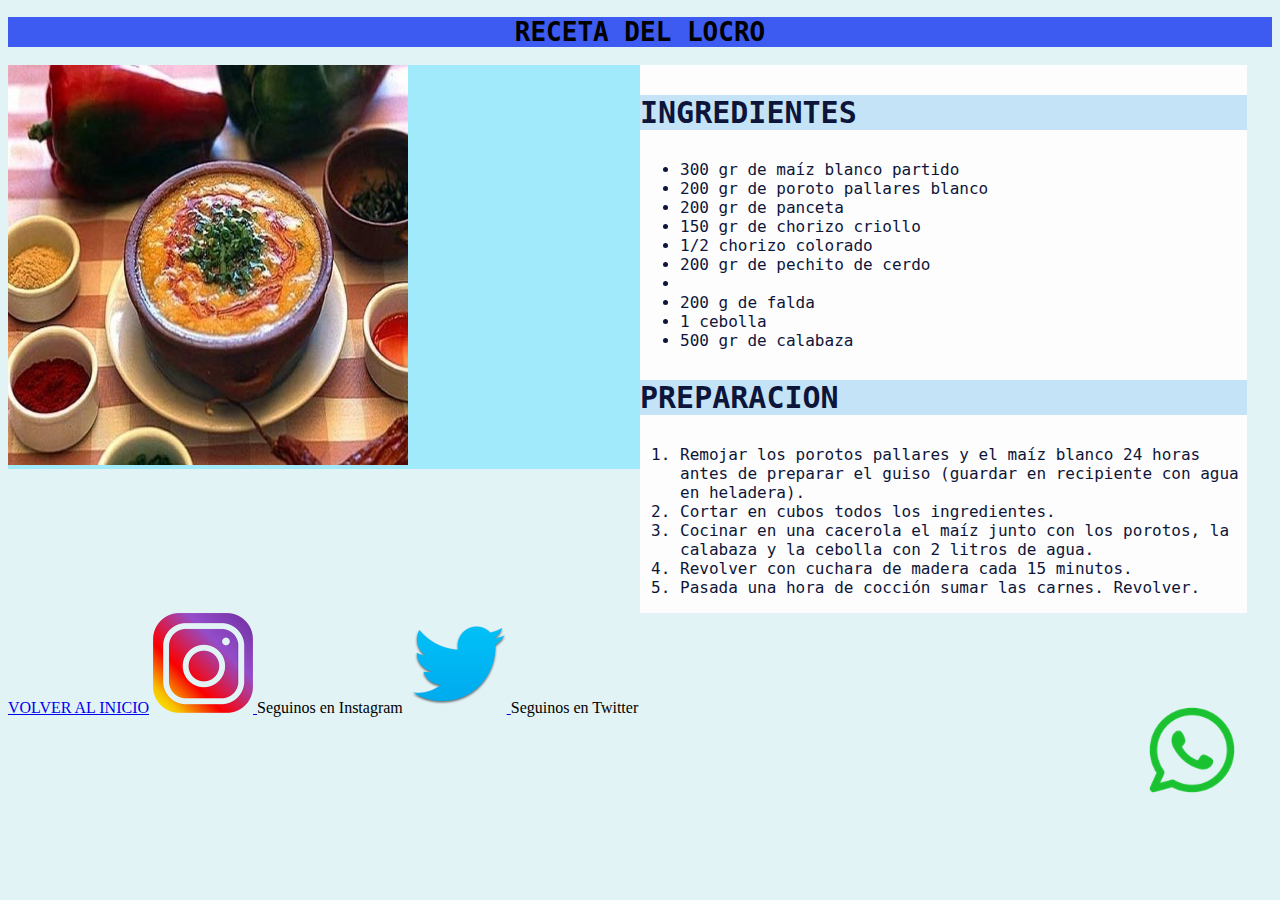
==== comida.html @ 32dded01 "Add files via upload" ====
<!DOCTYPE html>
<html lang="es" dir="ltr">
  <head>
    <meta charset="utf-8">
    <title>locro argentino</title>
    <link rel="stylesheet" href=" css/estilo.css">
  </head>
  <body>

<header>

<h1>RECETA DEL LOCRO</h1>

</header>

<section>

<img class="locro" src="imagenes/locro.jpg" alt="">


</section>

<aside class="receta">

<h3 class="subtitulos">INGREDIENTES</h3>
<ul>
<li>300 gr de maíz blanco partido</li>
<li>200 gr de poroto pallares blanco </li>
  <li>200 gr de panceta </li>
<li> 150 gr de chorizo criollo</li>
<li>1/2 chorizo colorado </li>
<li> 200 gr de pechito de cerdo</li>
  <li></li>
<li>200 g de falda</li>
<li>1 cebolla</li>
<li>500 gr de calabaza</li>
</ul>

<h3 class="subtitulos">PREPARACION</h3>
<ol>
<li>Remojar los porotos pallares y el maíz blanco 24 horas antes de preparar el guiso (guardar en recipiente con agua en heladera).</li>
<li>Cortar en cubos todos los ingredientes. </li>
<li>Cocinar en una cacerola el maíz junto con los porotos, la calabaza y la cebolla con 2 litros de agua.</li>
<li>Revolver con cuchara de madera cada 15 minutos.</li>
<li>Pasada una hora de cocción sumar las carnes. Revolver.​</li>

</ol>


</aside>





<footer>




</footer class="foot">


<a href="index.html">VOLVER AL INICIO</a>
<a href="https://api.whatsapp.com/send/?phone=5491127471030&text&app_absent=0"><img class="whatsapp" src="imagenes/whatsapp.png" alt="whatsapp"></a>
<a href="https://www.instagram.com/"> <img class="redes" src="imagenes/instagram.png" alt="instagram"> </a> <label for=""> Seguinos en Instagram</label>
<a href="https://twitter.com/i/flow/login"> <img  class="redes" src="imagenes/twitter.png" alt="twitter"> </a> <label for="" >Seguinos en Twitter</label>

  </body>
</html>
---- css/estilo.css ----
body {background: #e2f3f5; }
.titulos {color: #22d1ee; background: #0e153a; text-align: center; font-size: 35px; text-decoration:underline;}
.p {color: #0e153a; font-family: monospace; font-size: 16px; text-align: center; background: #fdfdfd}
.foto {text-align: center;  }
img {height: 250px; width: 250px;}
.receta {font-family: monospace; color: #0e153a; font-size: 16px; background: #fdfdfd}
.subtitulos{font-size: 30px; font-family: monospace; background: #c5e3f6; color: #0e153a; }
.inframe {text-align: center;  }
nav {text-align: center;}
.navegador {background-color:#a1eafb; float: center; color: #3d5af1; padding: 10px 30px; display: inline-block;text-decoration: none; font-family: monospace; font-size: 20px }
.navegador:hover{background-color:#0e153a }

.locro{ width: 400px; height: 400px}
aside {float: left; width: 48%}

section { background-color:#a1eafb; float: left; width: 50% }
.volver{font-family: monospace; font-size: 25px; color: #4FC3F7 }
.volver:hover{background-color:#3d5af1 }
.foot{float: left;width: 100%}
header{background-color: #3d5af1; text-align: center; font-family: monospace; }
footer{background-color: #303a52; text-align: center; font-family: monospace; width: 100% ;float: left;}
.redes {width: 100px; height: 100px; }

.whatsapp {position: fixed; top: 75%; right: 1%; width: 150px; height: 150px}
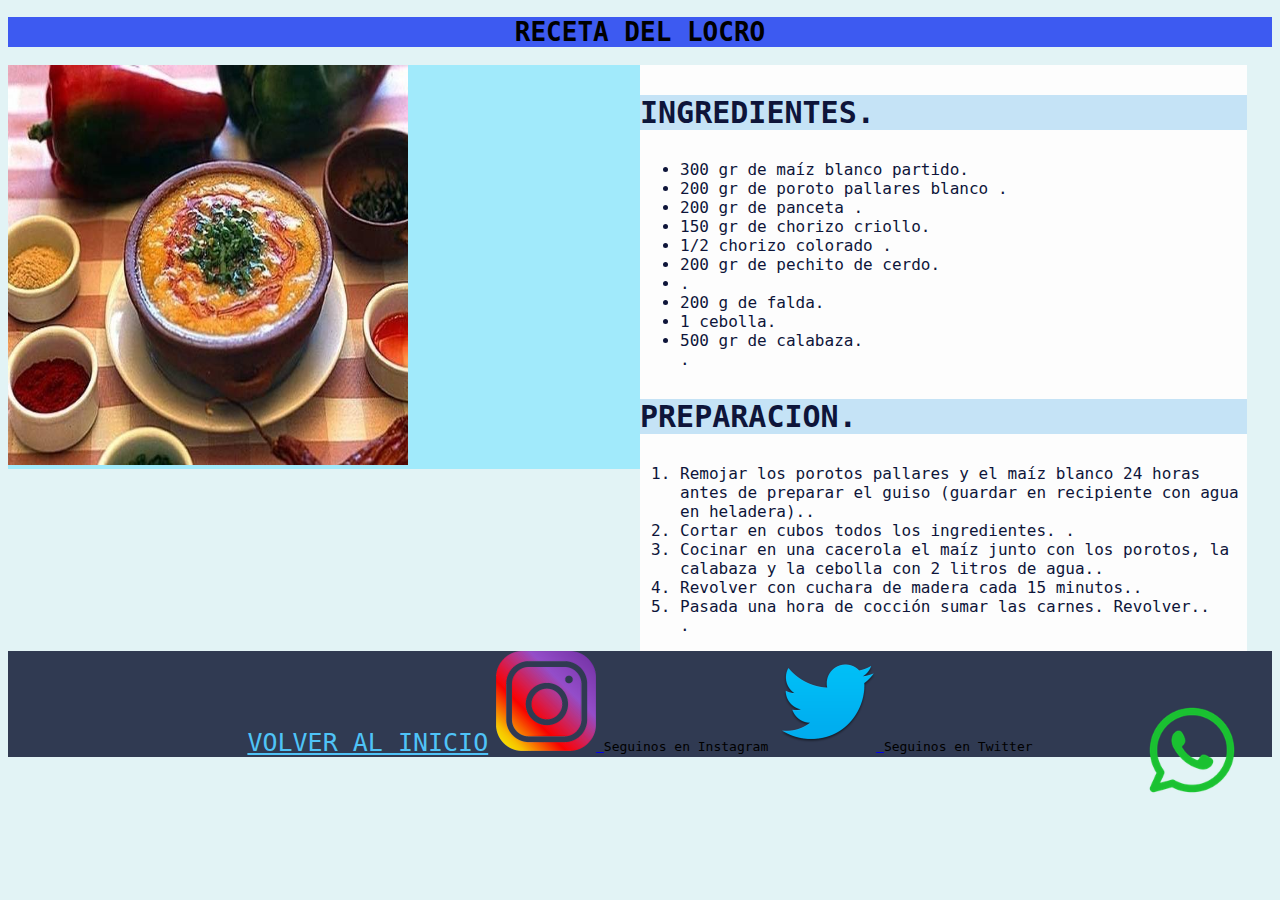
==== commit 81a03bd8: "Add files via upload" ====
--- a/comida.html
+++ b/comida.html
@@ -53,18 +53,13 @@
 
 
 
-<footer>
+<footer class="foot">
 
 
-
-
-</footer class="foot">
-
-
-<a href="index.html">VOLVER AL INICIO</a>
+<a href="index.html" class="volver">VOLVER AL INICIO</a>
 <a href="https://api.whatsapp.com/send/?phone=5491127471030&text&app_absent=0"><img class="whatsapp" src="imagenes/whatsapp.png" alt="whatsapp"></a>
 <a href="https://www.instagram.com/"> <img class="redes" src="imagenes/instagram.png" alt="instagram"> </a> <label for=""> Seguinos en Instagram</label>
 <a href="https://twitter.com/i/flow/login"> <img  class="redes" src="imagenes/twitter.png" alt="twitter"> </a> <label for="" >Seguinos en Twitter</label>
-
+</footer >
   </body>
 </html>
--- a/css/estilo.css
+++ b/css/estilo.css
@@ -9,9 +9,12 @@
 nav {text-align: center;}
 .navegador {background-color:#a1eafb; float: center; color: #3d5af1; padding: 10px 30px; display: inline-block;text-decoration: none; font-family: monospace; font-size: 20px }
 .navegador:hover{background-color:#0e153a }
+.fotosection:hover{background-color: #f4fa9c}
 
 .locro{ width: 400px; height: 400px}
 aside {float: left; width: 48%}
+
+.receta ::after {content: "."}
 
 section { background-color:#a1eafb; float: left; width: 50% }
 .volver{font-family: monospace; font-size: 25px; color: #4FC3F7 }
@@ -20,5 +23,7 @@
 header{background-color: #3d5af1; text-align: center; font-family: monospace; }
 footer{background-color: #303a52; text-align: center; font-family: monospace; width: 100% ;float: left;}
 .redes {width: 100px; height: 100px; }
+.redes:hover {background-color:#f4fa9c }
 
 .whatsapp {position: fixed; top: 75%; right: 1%; width: 150px; height: 150px}
+.whatsapp:hover{background-color: #a7ff83}
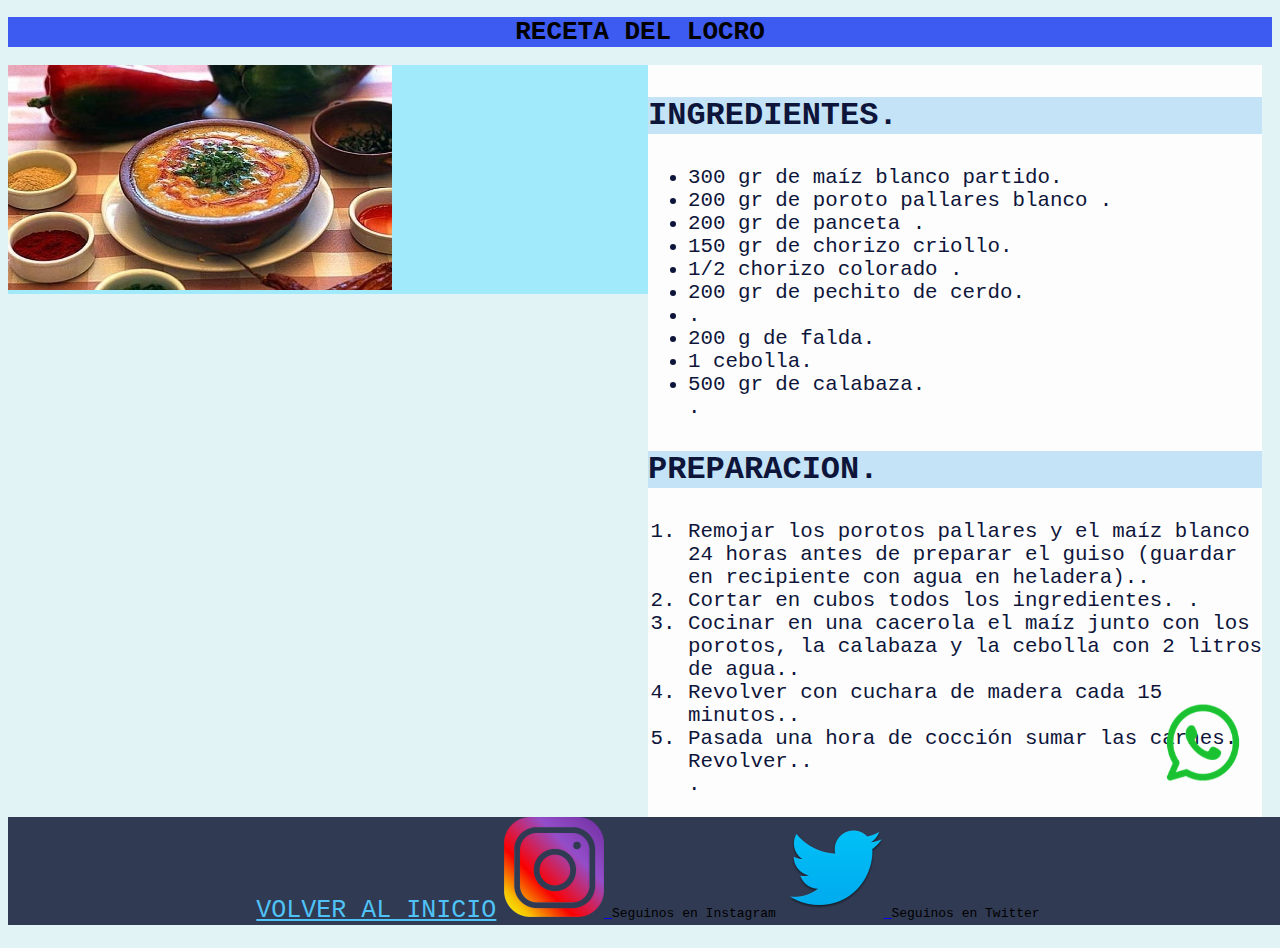
==== commit f004ea88: "Add files via upload" ====
--- a/comida.html
+++ b/comida.html
@@ -4,6 +4,7 @@
     <meta charset="utf-8">
     <title>locro argentino</title>
     <link rel="stylesheet" href=" css/estilo.css">
+    <meta name="viewport" content="width=device-width, initial-scale=1.0">
   </head>
   <body>
 
--- a/css/estilo.css
+++ b/css/estilo.css
@@ -1,29 +1,36 @@
+@font-face {
+  font-family: "mayusculas"; src: url("../fuentes/BowlbyOneSC-Regular.ttf") format("truetype");
+
+} @import url('https://fonts.googleapis.com/css2?family=Source+Code+Pro:wght@300&display=swap');
+
+
+
+
 body {background: #e2f3f5; }
-.titulos {color: #22d1ee; background: #0e153a; text-align: center; font-size: 35px; text-decoration:underline;}
-.p {color: #0e153a; font-family: monospace; font-size: 16px; text-align: center; background: #fdfdfd}
+.titulos {color: #22d1ee; background: #0e153a; text-align: center; font-size: 3rem ; text-decoration:underline; font-family: "mayusculas"}
+.p {color: #0e153a; font-family: 'Source Code Pro', monospace; font-size: 1.3em; text-align: center; background: #fdfdfd}
 .foto {text-align: center;  }
-img {height: 250px; width: 250px;}
-.receta {font-family: monospace; color: #0e153a; font-size: 16px; background: #fdfdfd}
-.subtitulos{font-size: 30px; font-family: monospace; background: #c5e3f6; color: #0e153a; }
+img {height: 25vh; width: 15vw;}
+.receta {font-family: 'Source Code Pro', monospace;; color: #0e153a; font-size: 1.3em    ; background: #fdfdfd}
+.subtitulos{font-size: 2rem; font-family: monospace; background: #c5e3f6; color: #0e153a; }
 .inframe {text-align: center;  }
 nav {text-align: center;}
 .navegador {background-color:#a1eafb; float: center; color: #3d5af1; padding: 10px 30px; display: inline-block;text-decoration: none; font-family: monospace; font-size: 20px }
 .navegador:hover{background-color:#0e153a }
 .fotosection:hover{background-color: #f4fa9c}
 
-.locro{ width: 400px; height: 400px}
-aside {float: left; width: 48%}
+.locro{ width: 30vw; }
+aside {float: left; width: 48vw; }
 
 .receta ::after {content: "."}
 
-section { background-color:#a1eafb; float: left; width: 50% }
+section { background-color:#a1eafb; float: left; width: 50vw }
 .volver{font-family: monospace; font-size: 25px; color: #4FC3F7 }
 .volver:hover{background-color:#3d5af1 }
-.foot{float: left;width: 100%}
+.foot{float: left;width: 100vw}
 header{background-color: #3d5af1; text-align: center; font-family: monospace; }
-footer{background-color: #303a52; text-align: center; font-family: monospace; width: 100% ;float: left;}
+footer{background-color: #303a52; text-align: center; font-family: monospace; width: 100vw ;float: left;}
 .redes {width: 100px; height: 100px; }
 .redes:hover {background-color:#f4fa9c }
-
-.whatsapp {position: fixed; top: 75%; right: 1%; width: 150px; height: 150px}
+.whatsapp {position: fixed; top: 75%; right: 1%; width: 10vw; height: 15vh}
 .whatsapp:hover{background-color: #a7ff83}
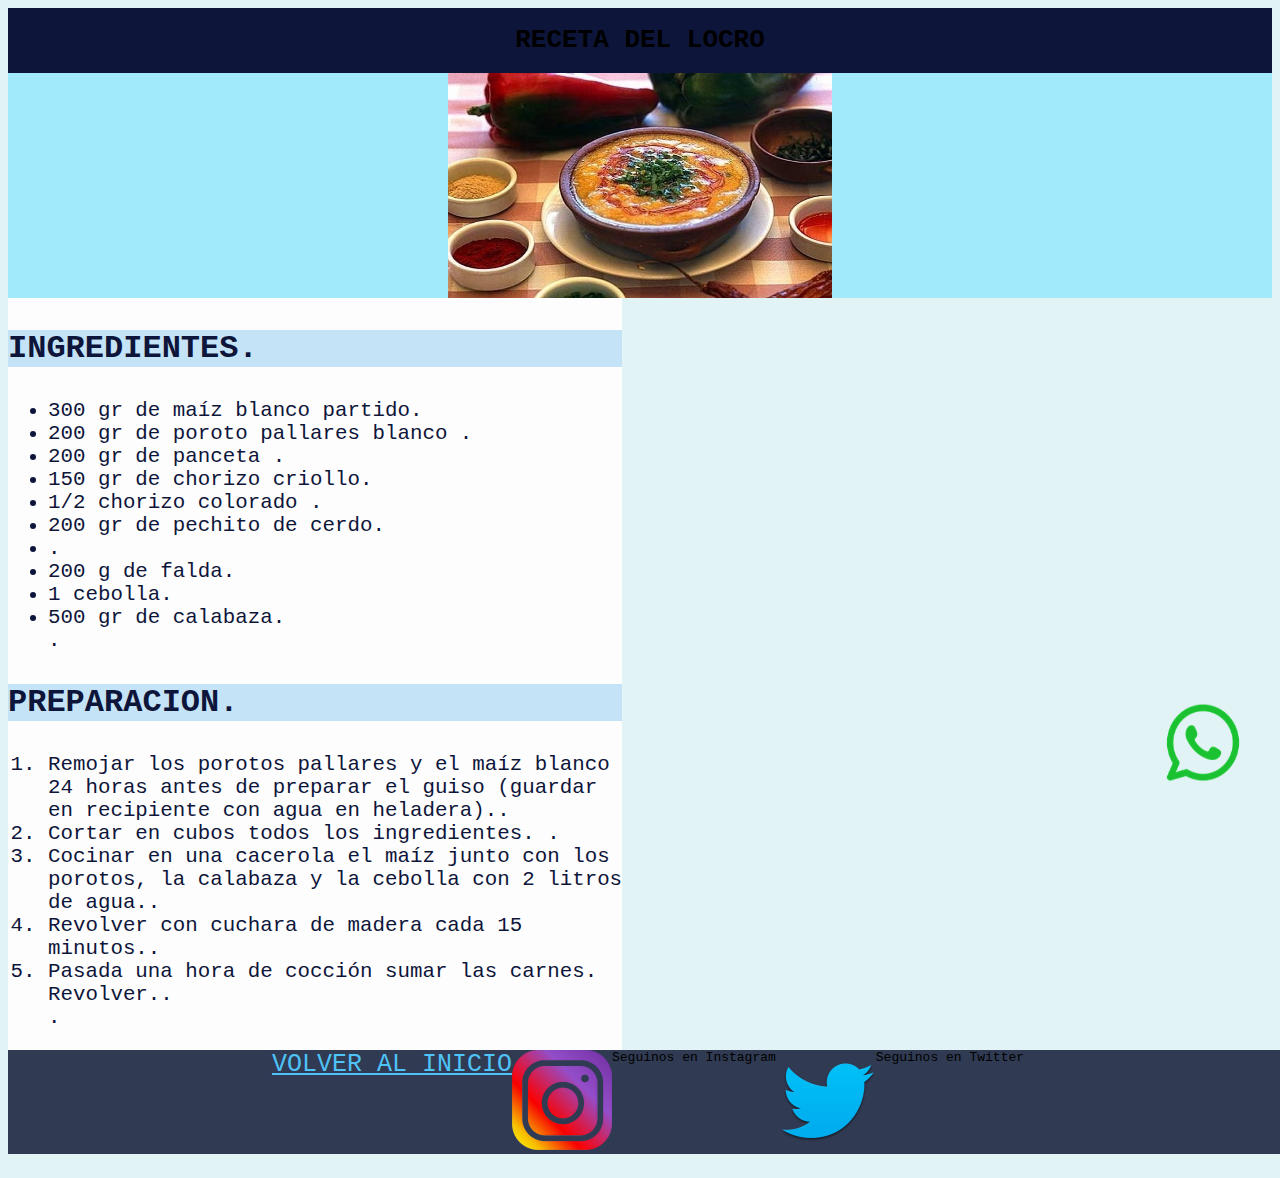
==== commit bea8c3d5: "Add files via upload" ====
--- a/comida.html
+++ b/comida.html
@@ -5,6 +5,9 @@
     <title>locro argentino</title>
     <link rel="stylesheet" href=" css/estilo.css">
     <meta name="viewport" content="width=device-width, initial-scale=1.0">
+    <meta name="description" content="recetas tradicionales">
+    <meta name="keywords" content="recetas, argentina, locro, postres, comida, empanadas">
+    <meta name="author" content="nicolas bearzi">
   </head>
   <body>
 
--- a/css/estilo.css
+++ b/css/estilo.css
@@ -24,13 +24,30 @@
 
 .receta ::after {content: "."}
 
-section { background-color:#a1eafb; float: left; width: 50vw }
+section { background-color:#a1eafb ;  display: flex; justify-content: space-around; }
+
+.bandera {display: none}
+
+@media (max-width:575px){ .bandera {display: block; }}
+
+ @media (max-width: 575px) {.fotosection {display: none;}  }
+
+   @media (max-width: 991px) {.fotosection {width:45vw }        }
+
+ @media (max-width: 1199px){ .whatsapp {display: none;}}
+
+
+
 .volver{font-family: monospace; font-size: 25px; color: #4FC3F7 }
 .volver:hover{background-color:#3d5af1 }
 .foot{float: left;width: 100vw}
-header{background-color: #3d5af1; text-align: center; font-family: monospace; }
-footer{background-color: #303a52; text-align: center; font-family: monospace; width: 100vw ;float: left;}
+header{background-color: #0e153a; text-align: center; font-family: monospace; display: flex; justify-content: center;}
+footer{background-color: #303a52; text-align: center; font-family: monospace; width: 100vw  ;float: left; display:flex;justify-content:center;  }
 .redes {width: 100px; height: 100px; }
 .redes:hover {background-color:#f4fa9c }
 .whatsapp {position: fixed; top: 75%; right: 1%; width: 10vw; height: 15vh}
 .whatsapp:hover{background-color: #a7ff83}
+
+
+
+28,22
